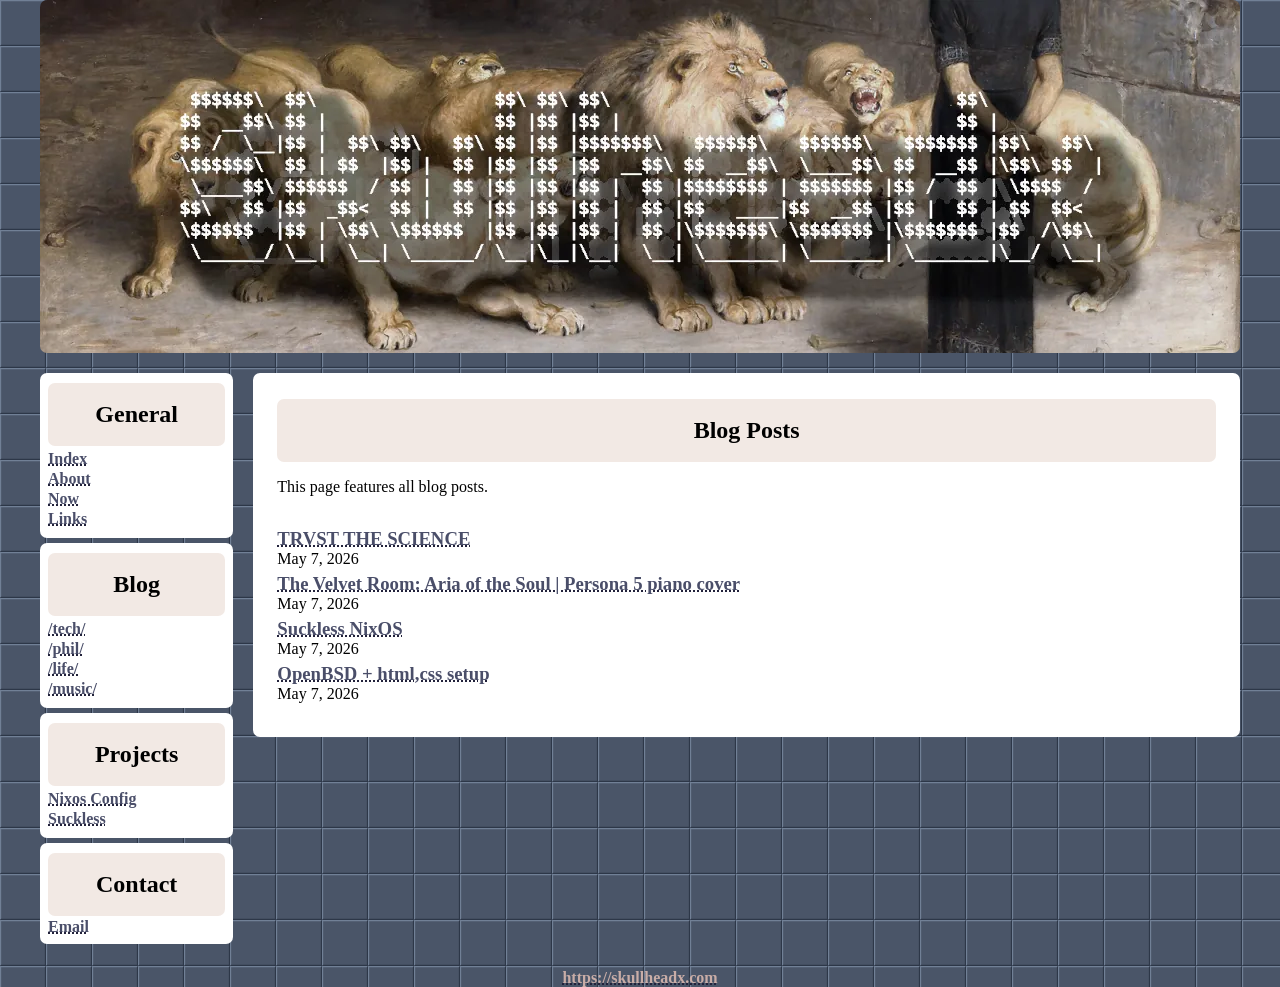
==== blog/index.html @ f2eef32c "index pages for blog" ====
<!DOCTYPE html>
<html lang="en">
    <head>
        <meta charset="UTF-8">
        <title>Blog Posts | Skullheadx</title>
        <meta name="description" content="Posts from Skullheadx relating">
        <meta name="viewport" content="width=device-width, initial-scale=1.0">
        <link rel="stylesheet" type="text/css" href="/style.css">
        <link rel="icon" href="/favicon.ico">
    </head>
    <body class="pattern">
        <div class = "content-wrapper">
        <header class="main-head">
            <a href="/">
                <img src="../banner.webp" class="banner" alt="Skullheadx">
            </a>
        </header>
        <nav class="main-nav">
            <div class="nav-pin">
            <section>
                <h2>General</h2>
                <ul>
                    <li><a href="../index.html">Index</a></li>
                    <li><a href="../about.html">About</a></li>
                    <li><a href="../now.html">Now</a></li>
                    <li><a href="../links.html">Links</a></li>
                </ul>
            </section>
            </div>
            <div class="nav-unpinned">
            <section>
                <h2>Blog</h2>
                <ul>
                    <li><a href="../tech/index.html">/tech/</a></li>
                    <li><a href="../phil/index.html">/phil/</a></li>
                    <li><a href="../life/index.html">/life/</a></li>
                    <li><a href="../music/index.html">/music/</a></li>
                </ul>
            </section>
            <section>
                <h2>Projects</h2>
                <ul>
                    <li><a href="../projects/dotfiles.html">Nixos Config</a></li>
                    <li><a href="../projects/suckless.html">Suckless</a></li>
                </ul>
            </section>
            <section>
                <h2>Contact</h2>
                <a href="mailto:skull@skullheadx.com">Email</a>
            </section>
            </div>
        </nav>
        <main class="content">
            <article>
                <section>
                <h2>Blog Posts</h2>
                <p>This page features all blog posts.</p>
                </section>
                <section>
                    <article>
                        <h3 class="no-center"><a href="../blog/trvst_the_science.html">TRVST THE SCIENCE</a></h3>
                        <footer class="no-center"><time datetime="2026-05-07">May 7, 2026</time></footer>
                    </article>
                    <article>
                        <h3 class="no-center"><a href="../blog/aria_of_the_soul.html">The Velvet Room: Aria of the Soul | Persona 5 piano cover</a></h3>
                        <footer class="no-center"><time datetime="2026-05-07">May 7, 2026</time></footer>
                    </article>
                    <article>
                        <h3 class="no-center"><a href="../blog/suckless_nixos.html">Suckless NixOS</a></h3>
                        <footer class="no-center"><time datetime="2026-05-07">May 7, 2026</time></footer>
                    </article>
                    <article>
                        <h3 class="no-center"><a href="../blog/openbsd_html_css.html">OpenBSD + html,css setup</a></h3>
                        <footer class="no-center"><time datetime="2026-05-07">May 7, 2026</time></footer>
                    </article>
                </section>
            </article>
        </main>
        <footer class="main-footer">
            <a href="https://skullheadx.com">https://skullheadx.com</a>
        </footer>
        </div>
    </body>
</html>
---- style.css ----
/* colours */
:root {
    --space-indigo: #22223bff;
    --dusty-grape: #4a4e69ff;
    --lilac-ash: #9a8c98ff;
    --almond-silk: #c9ada7ff;
    --parchment: #f2e9e4ff;
}

/* headings */
h1, h2, h3 {
    margin: 0;
    text-align: center;
}

h1 {
    font-weight: bold;
    padding: 0.75em;
}

h2 {
    background: var(--parchment);
    border-radius: 7px;
    display:inline-block;
    margin: 2px 0;
    padding: 0.75em;
    text-align: center;
}

.no-center {
    text-align:left;
}


/* links */
a {
    color: var(--dusty-grape);
    font-weight: bold;
    text-decoration: 2px dotted underline var(--space-indigo);
}

/* images */
img {
    border-radius: 7px;
}


/* list items */
ul {
    padding: 0;
}

li {
    list-style: none;
    margin: 2px 0;
}

/* disc for lists */
.list-disc {
    margin-left: 2em;
}

.list-disc > li {
    list-style: disc;
    margin: 2px 0;
}

/* grid stuff */
.main-head {
  grid-area: header;
}
.content {
  grid-area: content;
}
.main-nav {
  grid-area: nav;
}
.nav-pin {
  grid-area: nav-pin;
}
.nav-unpinned {
  grid-area: nav-unpinned;
}
.main-aside {
  grid-area: aside;
}
.main-footer {
  grid-area: footer;
}

.main-wrapper, .content-wrapper {
  display: grid;
  gap: 20px;
  grid-template-areas:
    "header"
    "nav"
    "content"
    "aside"
    "footer";
}

@media (width < 500px) {
  .main-wrapper {
    grid-template-areas:
      "header"
      "nav-pin"
      "content"
      "aside"
      "nav-unpinned"
      "footer";
  }
  .content-wrapper {
    grid-template-areas:
      "header"
      "nav-pin"
      "content"
      "nav-unpinned"
      "footer";
  }
  nav {
      display: contents;
  }
  nav ul {
    display: flex;
    justify-content: space-between;
  }
  h2 {
      padding: 0.25em;
  }
}

/* grid layout for header, nav, content, aside and footer */
@media (width < 700px) and (width >= 500px) {
  .main-wrapper {
    grid-template-columns: 1fr 3fr;
    grid-template-areas:
      "header  header"
      "nav-pin     nav-pin"
      "aside content"
      "nav-unpinned nav-unpinned"
      "footer      footer";
  }
  .content-wrapper {
    grid-template-columns: 1fr 3fr;
    grid-template-areas:
      "header  header"
      "nav-pin     nav-pin"
      "content content"
      "nav-unpinned nav-unpinned"
      "footer      footer";
  }
  nav {
      display: contents;
  }
  nav ul {
    display: flex;
    justify-content: space-between;
  }
}

@media (width >= 700px) {
  .main-wrapper {
    grid-template-columns: 1fr 4fr 1fr;
    grid-template-areas:
      "header header  header"
      "nav    content aside"
      "nav    content aside"
      "footer footer  footer";
  }
  .content-wrapper {
    grid-template-columns: 1fr 4fr 1fr;
    grid-template-areas:
      "header header  header"
      "nav    content content"
      "nav    content content"
      "footer footer  footer";
  }
  nav ul {
    flex-direction: column;
  }
}


/* header */ 
.banner {
    object-fit: contain;
    max-width: 100%;
    height:auto;
    display: block;
    border-radius: 7px;
}

/* body */
body {
    margin: 0 auto;
    max-width: 1200px;
    background-color: var(--space-indigo);
}

body.pattern {
background:url("data:image/svg+xml,%3Csvg xmlns='http://www.w3.org/2000/svg' height='100%25' width='100%25'%3E%3Cdefs%3E%3Cpattern id='doodad' width='46' height='46' viewBox='0 0 40 40' patternUnits='userSpaceOnUse' patternTransform=''%3E%3Crect width='100%25' height='100%25' fill='rgba(74, 85, 104,1)'/%3E%3Cpath d='M0 40h-10v-60h60L40 0L39 1h-38v38z' fill='rgba(113, 128, 150,1)'/%3E%3Cpath d='M40 0v10h60v60L0 40L1 39h38v-38z' fill='rgba(45, 55, 72,1)'/%3E%3Cpath d='M40 0v10h60v60L0 40L0 40h40v-40z' fill='rgba(113, 128, 150,1)'/%3E%3Cpath d='M0 40h-10v-60h60L40 0L40 0h-40v40z' fill='rgba(45, 55, 72,1)'/%3E%3C/pattern%3E%3C/defs%3E%3Crect fill='url(%23doodad)' height='200%25' width='200%25'/%3E%3C/svg%3E ")}


 main, section, nav section, aside section {
    background: #fff;
    border-radius: 7px;
    padding: 0.5em;
}

main, nav, aside {
    align-self:start;
}

main {
    padding: 1em;
}

main article, main footer {
    clear: both;
    display: block;
    width: 100%;
}

nav section, aside section, main article, main footer {
    margin-bottom: 5px; 
    h2 {
        display: block;
    }
}

main footer p {
    margin: 0 0;
}

/* nav */
nav ul, aside ul{
    padding: 0;
    gap: 0.5rem;
    margin: 0 0;
}

nav section {
    display: flex;
    flex-direction: column;
    flex-wrap: nowrap;
}

/* aside */
aside section {
    text-align: center;
    ul {
        display: flex;
        flex-direction: column;
        flex-wrap: nowrap;
    }
}

/* footer */
footer {
    text-align: center;
    a {
        color: var(--almond-silk);
    }
}



/* quote */
div:has(> blockquote) {
  background-color: #ededed;
  margin: 10px auto;
  padding: 15px;
  border-radius: 5px;
  max-width: 500px;
}

blockquote p::before {
  content: "\201C";
}

blockquote p::after {
  content: "\201D";
}

blockquote + p {
  text-align: right;
}

/* figure */
figure {
    display: flex;
    flex-direction: column;
    justify-content: center;
    align-items:center;
}


.push-left {
    padding: 10px;
    margin: 1em auto 1em auto;
    max-width: 100%;
}

@media (min-width: 700px){
    .push-left {
        float:left;
        clear: both;
        padding: 10px;
        max-width:400px;
    }
}


/* center elements side by side centered */
@media (min-width: 450px){
    .center-vertical {
        display:flex;
        align-items: center;
        gap: 15px;
    }
}


/* details and summary boxes */
details {
  border: 1px solid #aaaaaa;
  border-radius: 4px;
  padding: 0.5em 0.5em 0;
}

summary {
  font-weight: bold;
  margin: -0.5em -0.5em 0;
  padding: 0.5em;
}

details[open] {
  padding: 0.5em;
}

details[open] summary {
  border-bottom: 1px solid #aaaaaa;
  margin-bottom: 0.5em;
}

/* Links listing */
.listing {
  list-style: none;
  margin: 2em;
  display: grid;
  gap: 20px;
  grid-template-columns: repeat(auto-fill, minmax(min(300px,100%), 1fr));
  grid-auto-rows: 1fr;
  align-items: center;
}

.listing > li {
  display: flex;
  flex-direction: column;
  height:100%;
}

.listing .body {
  padding: 10px;
  ul {
    margin-left: 1em;
  }
  li {
      list-style: disc;
  }
}
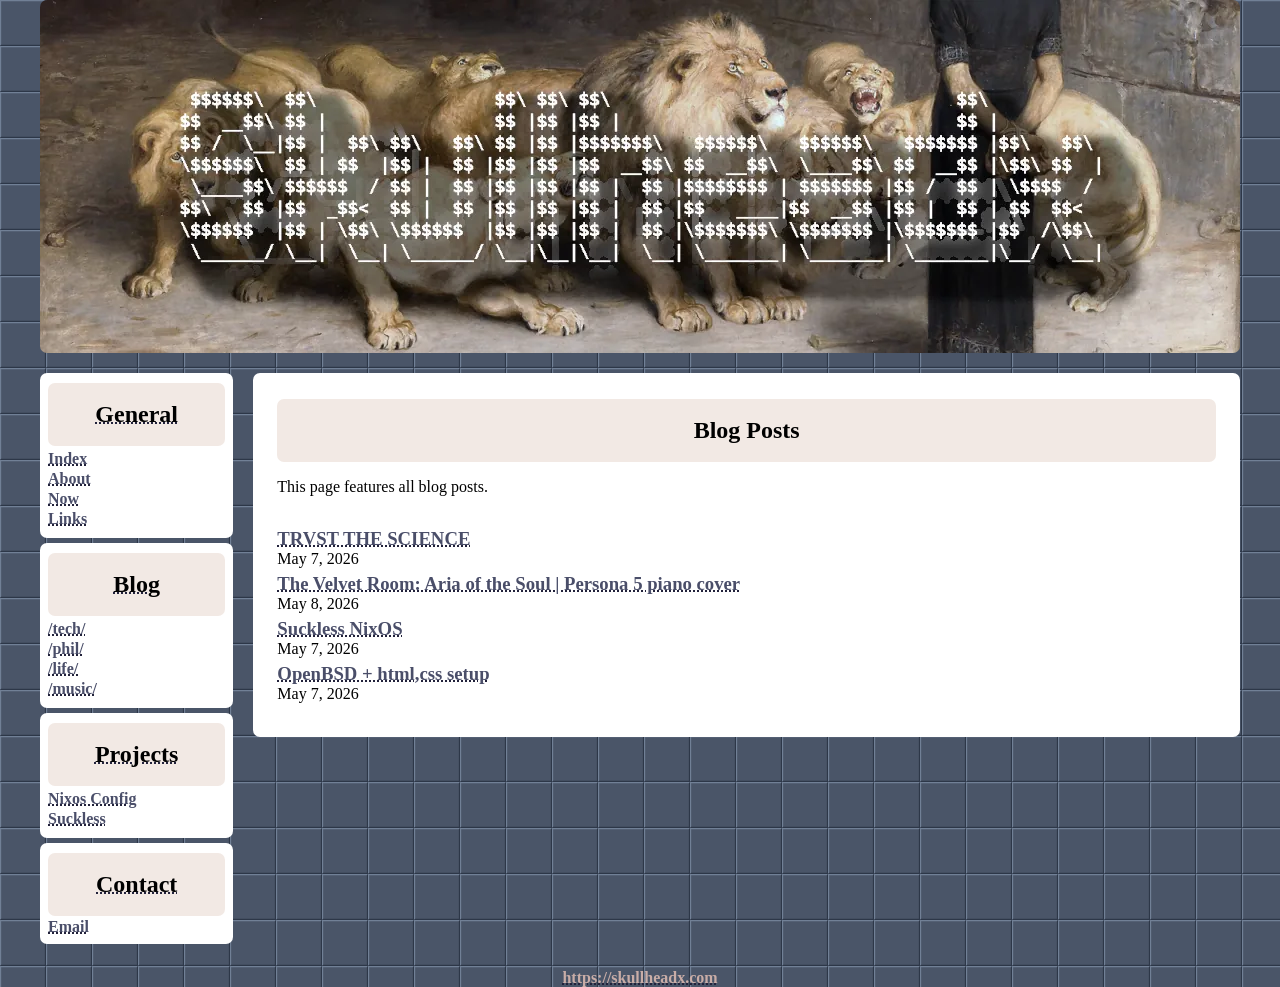
==== commit 97095b46: "aria of the soul blog post" ====
--- a/blog/index.html
+++ b/blog/index.html
@@ -18,7 +18,7 @@
         <nav class="main-nav">
             <div class="nav-pin">
             <section>
-                <h2>General</h2>
+                <h2><a href="../index.html">General</a></h2>
                 <ul>
                     <li><a href="../index.html">Index</a></li>
                     <li><a href="../about.html">About</a></li>
@@ -29,7 +29,7 @@
             </div>
             <div class="nav-unpinned">
             <section>
-                <h2>Blog</h2>
+                <h2><a href="../blog/index.html">Blog</a></h2>
                 <ul>
                     <li><a href="../tech/index.html">/tech/</a></li>
                     <li><a href="../phil/index.html">/phil/</a></li>
@@ -38,14 +38,14 @@
                 </ul>
             </section>
             <section>
-                <h2>Projects</h2>
+                <h2><a href="../projects.html">Projects</a></h2>
                 <ul>
                     <li><a href="../projects/dotfiles.html">Nixos Config</a></li>
                     <li><a href="../projects/suckless.html">Suckless</a></li>
                 </ul>
             </section>
             <section>
-                <h2>Contact</h2>
+                <h2><a href="mailto:skull@skullheadx.com">Contact</a></h2>
                 <a href="mailto:skull@skullheadx.com">Email</a>
             </section>
             </div>
@@ -63,7 +63,7 @@
                     </article>
                     <article>
                         <h3 class="no-center"><a href="../blog/aria_of_the_soul.html">The Velvet Room: Aria of the Soul | Persona 5 piano cover</a></h3>
-                        <footer class="no-center"><time datetime="2026-05-07">May 7, 2026</time></footer>
+                        <footer class="no-center"><time datetime="2026-05-08">May 8, 2026</time></footer>
                     </article>
                     <article>
                         <h3 class="no-center"><a href="../blog/suckless_nixos.html">Suckless NixOS</a></h3>
--- a/style.css
+++ b/style.css
@@ -16,6 +16,7 @@
 h1 {
     font-weight: bold;
     padding: 0.75em;
+    color: var(--parchment);
 }
 
 h2 {
@@ -39,6 +40,18 @@
     text-decoration: 2px dotted underline var(--space-indigo);
 }
 
+h2 a {
+    color: inherit;
+    font-weight: inherit;
+    /*text-decoration: 2px dotted underline var(--almond-silk);*/
+}
+
+h1 a {
+    color: inherit;
+    font-weight: inherit;
+    text-decoration: 2px dotted underline var(--almond-silk);
+}
+
 /* images */
 img {
     border-radius: 7px;
@@ -88,7 +101,7 @@
   grid-area: footer;
 }
 
-.main-wrapper, .content-wrapper {
+.main-wrapper, .content-wrapper, .blog-wrapper {
   display: grid;
   gap: 20px;
   grid-template-areas:
@@ -117,12 +130,21 @@
       "nav-unpinned"
       "footer";
   }
+  .blog-wrapper {
+    grid-template-areas:
+      "header"
+      "nav"
+      "content"
+      "footer";
+  }
   nav {
       display: contents;
   }
   nav ul {
     display: flex;
-    justify-content: space-between;
+    justify-content: space-evenly;
+    flex-wrap: wrap;
+    gap: 10px;
   }
   h2 {
       padding: 0.25em;
@@ -149,12 +171,19 @@
       "nav-unpinned nav-unpinned"
       "footer      footer";
   }
+  .blog-wrapper {
+    grid-template-areas:
+      "header"
+      "nav"
+      "content"
+      "footer";
+  }
   nav {
       display: contents;
   }
   nav ul {
     display: flex;
-    justify-content: space-between;
+    justify-content: space-evenly;
   }
 }
 
@@ -168,6 +197,14 @@
       "footer footer  footer";
   }
   .content-wrapper {
+    grid-template-columns: 1fr 4fr 1fr;
+    grid-template-areas:
+      "header header  header"
+      "nav    content content"
+      "nav    content content"
+      "footer footer  footer";
+  }
+  .blog-wrapper {
     grid-template-columns: 1fr 4fr 1fr;
     grid-template-areas:
       "header header  header"
@@ -190,6 +227,12 @@
     border-radius: 7px;
 }
 
+html > header h1 {
+    a {
+        
+    }
+}
+
 /* body */
 body {
     margin: 0 auto;
@@ -198,8 +241,14 @@
 }
 
 body.pattern {
-background:url("data:image/svg+xml,%3Csvg xmlns='http://www.w3.org/2000/svg' height='100%25' width='100%25'%3E%3Cdefs%3E%3Cpattern id='doodad' width='46' height='46' viewBox='0 0 40 40' patternUnits='userSpaceOnUse' patternTransform=''%3E%3Crect width='100%25' height='100%25' fill='rgba(74, 85, 104,1)'/%3E%3Cpath d='M0 40h-10v-60h60L40 0L39 1h-38v38z' fill='rgba(113, 128, 150,1)'/%3E%3Cpath d='M40 0v10h60v60L0 40L1 39h38v-38z' fill='rgba(45, 55, 72,1)'/%3E%3Cpath d='M40 0v10h60v60L0 40L0 40h40v-40z' fill='rgba(113, 128, 150,1)'/%3E%3Cpath d='M0 40h-10v-60h60L40 0L40 0h-40v40z' fill='rgba(45, 55, 72,1)'/%3E%3C/pattern%3E%3C/defs%3E%3Crect fill='url(%23doodad)' height='200%25' width='200%25'/%3E%3C/svg%3E ")}
-
+    background:url("data:image/svg+xml,%3Csvg xmlns='http://www.w3.org/2000/svg' height='100%25' width='100%25'%3E%3Cdefs%3E%3Cpattern id='doodad' width='46' height='46' viewBox='0 0 40 40' patternUnits='userSpaceOnUse' patternTransform=''%3E%3Crect width='100%25' height='100%25' fill='rgba(74, 85, 104,1)'/%3E%3Cpath d='M0 40h-10v-60h60L40 0L39 1h-38v38z' fill='rgba(113, 128, 150,1)'/%3E%3Cpath d='M40 0v10h60v60L0 40L1 39h38v-38z' fill='rgba(45, 55, 72,1)'/%3E%3Cpath d='M40 0v10h60v60L0 40L0 40h40v-40z' fill='rgba(113, 128, 150,1)'/%3E%3Cpath d='M0 40h-10v-60h60L40 0L40 0h-40v40z' fill='rgba(45, 55, 72,1)'/%3E%3C/pattern%3E%3C/defs%3E%3Crect fill='url(%23doodad)' height='200%25' width='200%25'/%3E%3C/svg%3E ")
+}
+
+body.blog {
+    font-size: 16px;
+    margin: 55px auto;
+    max-width: 1000px;
+}
 
  main, section, nav section, aside section {
     background: #fff;
@@ -261,6 +310,9 @@
     a {
         color: var(--almond-silk);
     }
+    p {
+        color: var(--parchment);
+    }
 }
 
 
@@ -292,8 +344,22 @@
     flex-direction: column;
     justify-content: center;
     align-items:center;
-}
-
+    margin: 1em 0;
+    width: 100%;
+    max-width: 100%;
+}
+
+figure audio {
+    margin: 0.5em;
+    width: 100%;
+    max-width:300px;
+}
+
+figcaption {
+    padding: 10px;
+    text-align: center;
+    word-wrap: break-word;
+}
 
 .push-left {
     padding: 10px;
@@ -371,3 +437,38 @@
 }
 
 
+
+
+/* hgroup center */
+hgroup {
+    display:flex;
+    flex-direction:column;
+    align-items: center;
+    p {
+        margin: 0.5em;
+    }
+
+}
+
+
+/* horizontal rule */
+hr {
+  border: none;
+  border-top: 3px double #333333;
+  color: #333333;
+  overflow: visible;
+  text-align: center;
+  height: 5px;
+  max-width: 66%;
+}
+
+hr::after {
+  background: white;
+  content: "§";
+  padding: 0 4px;
+  position: relative;
+  top: -13px;
+}
+
+
+
